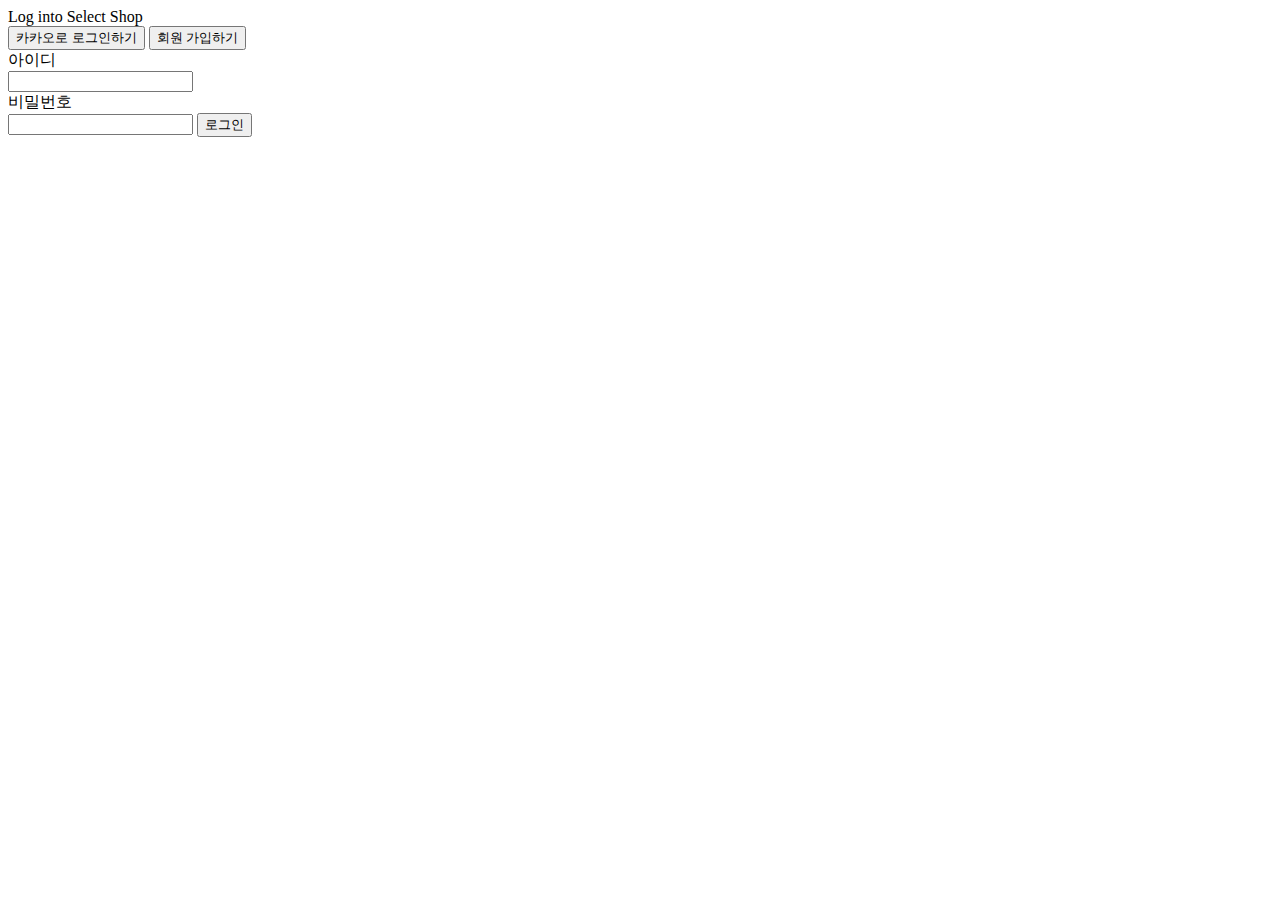
==== src/main/resources/templates/login.html @ 8340ace3 "Merge branch 'master' into hyemin" ====
<!DOCTYPE html>
<html lang="en" xmlns="http://www.w3.org/1999/xhtml" xmlns:th="http://www.thymeleaf.org">
<head>
    <meta charset="UTF-8">
    <meta name="viewport"
          content="width=device-width, user-scalable=no, initial-scale=1.0, maximum-scale=1.0, minimum-scale=1.0">
    <meta http-equiv="X-UA-Compatible" content="ie=edge">
    <link rel="preconnect" href="https://fonts.gstatic.com">
    <script src="https://ajax.googleapis.com/ajax/libs/jquery/3.5.1/jquery.min.js"></script>
    <link href="https://fonts.googleapis.com/css2?family=Nanum+Gothic&display=swap" rel="stylesheet">
    <link rel="stylesheet" type="text/css" th:href="@{/css/style.css}" >
    <meta charset="UTF-8">
    <title>로그인 페이지</title>
</head>
<body>
<div id="login-form">
    <div id="login-title">Log into Select Shop</div>
    <button id="login-kakao-btn" onclick="location.href='https://kauth.kakao.com/oauth/authorize?client_id=667286c05284e080a69f12741f9a629f&redirect_uri=http://localhost:8080/api/user/kakao/callback&response_type=code'">
        카카오로 로그인하기
    </button>
    <button id="login-id-btn" onclick="location.href='/api/user/signup'">
        회원 가입하기
    </button>
    <div class="login-id-label">아이디</div>
    <input id="username" type="text" name="username" class="login-input-box">

    <div class="login-id-label">비밀번호</div>
    <input id="password" type="password" name="password" class="login-input-box">

    <button id="login-id-submit" onclick="login()">로그인</button>

    <div id="login-failed" style="display:none" class="alert alert-danger" role="alert">로그인에 실패하였습니다.</div>
</div>
</body>
<script>
    const href = location.href;
    const queryString = href.substring(href.indexOf("?")+1)
    if (queryString === 'error') {
        const errorDiv = document.getElementById('login-failed');
        errorDiv.style.display = 'block';
    }

    function login() {

        let username = $('#username').val();
        let password = $('#password').val();

        if (username == '') {
            alert('ID를 입력해주세요');
            return;
        } else if(password == '') {
            alert('비밀번호를 입력해주세요');
            return;
        }

        $.ajax({
            type: "POST",
            url: `/api/user/login`,
            contentType: "application/json",
            data: JSON.stringify({username: username, password: password}),

            success: function (response, status, xhr) {
                if(response === 'success') {
                    let host = window.location.host;
                    let url = host + '/api/shop';

                    document.cookie =
                        'Authorization' + '=' + xhr.getResponseHeader('Authorization') + ';path=/';
                    window.location.href = 'http://' + url;
                } else {
                    alert('로그인에 실패하셨습니다. 다시 로그인해 주세요.')
                    window.location.reload();
                }
            }
        })
    }

</script>
</html>
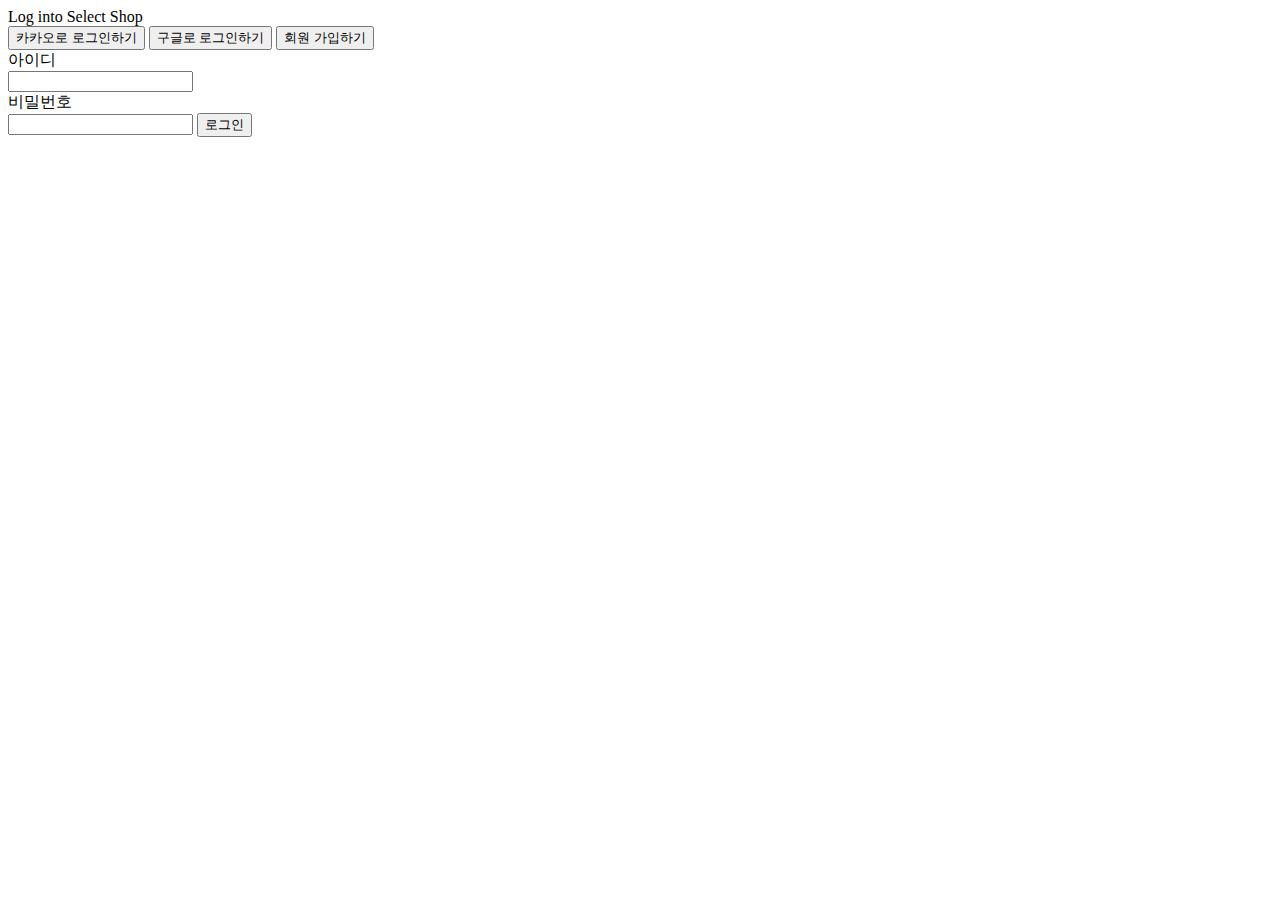
==== commit 267d11cd: "구글 로그인 추가" ====
--- a/src/main/resources/templates/login.html
+++ b/src/main/resources/templates/login.html
@@ -17,6 +17,9 @@
     <div id="login-title">Log into Select Shop</div>
     <button id="login-kakao-btn" onclick="location.href='https://kauth.kakao.com/oauth/authorize?client_id=667286c05284e080a69f12741f9a629f&redirect_uri=http://localhost:8080/api/user/kakao/callback&response_type=code'">
         카카오로 로그인하기
+    </button>
+    <button id="login-id-btn2" onclick="location.href='https://accounts.google.com/o/oauth2/v2/auth/oauthchooseaccount?scope=profile%20email%20openid&response_type=code&redirect_uri=http%3A%2F%2Flocalhost%3A8080%2Fapi%2Fuser%2Fgoogle%2Flogin%2Fredirect&client_id=822803213188-so31lbpakhv6gqi1st4n4e27dk6d43nd.apps.googleusercontent.com&service=lso&o2v=2&flowName=GeneralOAuthFlow'">
+        구글로 로그인하기
     </button>
     <button id="login-id-btn" onclick="location.href='/api/user/signup'">
         회원 가입하기
@@ -59,18 +62,8 @@
             contentType: "application/json",
             data: JSON.stringify({username: username, password: password}),
 
-            success: function (response, status, xhr) {
-                if(response === 'success') {
-                    let host = window.location.host;
-                    let url = host + '/api/shop';
-
-                    document.cookie =
-                        'Authorization' + '=' + xhr.getResponseHeader('Authorization') + ';path=/';
-                    window.location.href = 'http://' + url;
-                } else {
-                    alert('로그인에 실패하셨습니다. 다시 로그인해 주세요.')
-                    window.location.reload();
-                }
+            success: function (response) {
+                window.location.href = 'http://localhost:8080/api/homepage';
             }
         })
     }
